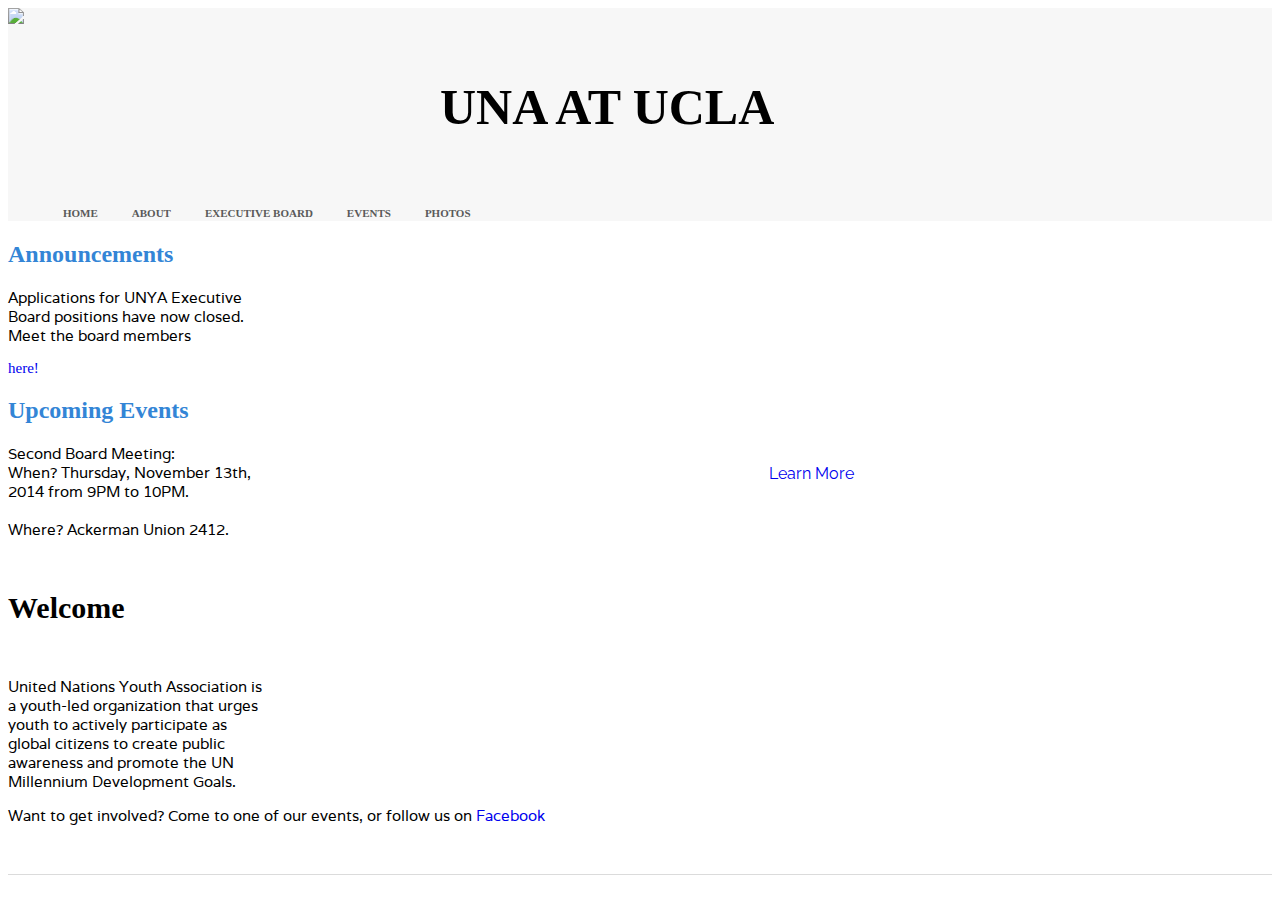
==== index.html @ 08759864 "Update index.html" ====
<!DOCTYPE html>
<html>

  <head>
    <link rel="stylesheet" href="/stylesheets/stylesheet.css">
    <link href='http://fonts.googleapis.com/css?family=Varela' rel='stylesheet' type='text/css'>
    <link href='http://fonts.googleapis.com/css?family=Raleway' rel='stylesheet' type='text/css'>
    <link rel="stylesheet" href="/stylesheets/bootstrap.css">
    <link rel="stylesheet" href="/stylesheets/styles.css">
    
  </head>

  <body>
   <div class="nav">
      <div class="container">
      <div class="row"> 
      	
      		<div class = "col-md-2">
      			<a href = "/"><img src= "http://upload.wikimedia.org/wikipedia/commons/thumb/e/ee/UN_emblem_blue.svg/2000px-UN_emblem_blue.svg.png"> </a>
      		</div>
      	
      		<div class = "col-md-5">
 		<a href = "/"><h1>UNA at UCLA</h1></a>
 	
      	</div>
       <!-- <ul class="pull-left">
          <li><a href="#">About</a></li>
          <li><a href="/executive_board.html">Executive Board</a></li>
          </ul> -->
          <div class="col-md-8"> <ul class="pull-left">
          <li><a href="/">Home</a></li>
         <li><a href="#">About</a></li>
          <li><a href="/executive_board.html">Executive Board</a></li>
          <li><a href="/events.html">Events</a></li>
          <li><a href="/photos.html">Photos</a></li>
          </div>
        </ul>
        </div>
        </div>
  </div>
   <div class="jumbotron">
      <div class="container">
      <div class = "row">  
      <div class = "col-md-12"> 
      		<h1>United Nations Youth Association</h1>
      		<ul class="pull-right">
        		<a href="#">Learn More</a>
        		</ul>
		 </div>
        </div>

      </div>
     
    </div> 
   
    </div>

   <!-- <div class="jumbotron">
      <div class="container">
        <h1>United Nations Youth Association</h1>
        <p>Content</p>
        <a href="#">Learn More</a>
      </div>
    </div> -->
 <div class = "about_the_club">
 	<div class= "container">
 		<div class = "row"> 
 			<div class = "col-md-2">
 				<h2> Announcements</h2>
					 <p>Applications for UNYA Executive Board positions have now closed. Meet the board members</p>
					 <a href = "/executive_board.html">here!</a>
 			</div>
 			<div class = "col-md-2">
 				<h2> Upcoming Events</h2>
 					<p>Second Board Meeting: <br>When? Thursday, November 13th, 2014 from 9PM to 10PM.</br><br> Where? Ackerman Union 2412. </br></p>
 			</div>
 		<!--	<ul class = "pull-right">
			<div class = "col-md-4">
            			<img src="http://www.lk.cs.ucla.edu/images/logo.jpeg">
            			</div>
        		</div>
        		</ul>-->
        	
		<br>
			
			 <div class = "col-md-8">
			 <h1> Welcome</h1>
				 <br> 
       					<p> United Nations Youth Association is a youth-led organization that urges youth to actively participate as global citizens to create public awareness and promote the UN Millennium Development Goals. </p>
       					<p> Want to get involved? Come to one of our events, or follow us on <a href = "https://www.facebook.com/UNYOUTHUCLA"> Facebook</a></p>
        			</br>
        		</br>
			</div>
        	</div>
    	</div>
</div>
</div>
</div>
    <div class="learn-more">
	  <div class="container">
		<div class="row">
	  	  <div class="col-md-4">
			<h3></h3>
			<p></p>
			<p><a href="#"></a></p>
		  </div>
		  <div class="col-md-4">
			<h3></h3>
			<p></p>
			<p><a href="#"></a>
	      </div>
		  <div class="col-md-4">
			<h3></h3>
			<p></p>
			<p><a href="#"></a></p>
		  </div>
	    </div>
	  </div>
	</div>
  </body>
</html>
---- stylesheets/styles.css ----
.nav a {
  color: #5a5a5a;
  font-size: 11px;
  font-weight: bold;
  padding: 20px 15px;
  text-transform: uppercase;
  margin-left: auto;
  margin-right: auto;
  
}

.nav img{
  float: left;
  width: 200px;
  display: inline-block;
    margin:0px;
    padding:0px;
    border:none;

}
.nav h1{
  color: black;
  font-size: 50px;
  font-weight: bold;
  width: 400px;
  margin-left: auto;
  margin-right: auto;
 
}
.nav {
  background-color: #f7f7f7;
}

/*.nav {
  background-image: url('http://upload.wikimedia.org/wikipedia/commons/thumb/e/ee/UN_emblem_blue.svg/2000px-UN_emblem_blue.svg.png');
  padding-right: 200px;
  background-repeat: no-repeat;
  width: 400px;
}*/

.nav li {
  display: inline;
  
}
.row p{
  font-family: 'Varela', sans-serif;
}

.jumbotron {
  background-image:url('https://farm4.staticflickr.com/3644/3414000730_ee6ea02b8d.jpg');
  float: right;
  height: 560px;
  width: 1000px;
  background-repeat: no-repeat;
  background-size: cover;
  text-align:center;
  font-family: 'Raleway', sans-serif;
  font-size: 14px
  color: black;
  
}


.jumbotron .container {
  float: right;
  /*top:100px;*/
  color: #3385D6;
}

.jumbotron h1 {
  color: white;
  font-size: 48px;  
  font-family: 'Varela', sans-serif;
  padding-left: 200px;
  padding-top: 100px;
}


.learn-more {
  background-color: #f7f7f7;
}

.learn-more h3 {
  font-family: 'Shift', sans-serif;
  font-size: 18px;
  font-weight: bold;
}

.learn-more a {
  color: #3385D6;
}
.about_the_club{
    background-color: white;
     border-bottom: 1px solid #dbdbdb;
}
.about_the_club h2{
    color: #3385D6;
    font-size:24px;
    display: block;
}
.about_the_club{
    font-size: 15px;
    margin-bottom: 1px;
}
.about_the_club img{
    margin:0px;
    padding:0px;
    border:none;
    width: 200px;
}
.about_the_club p{
  color: black;
  display: block;
  top: 200px;
}
.about_the_club row{
  display: inline;
}
.about_the_club unya_poverty{
  display: inline;
}
.about_the_club unya_secretary{
  display: inline;
}
.about_the_club sustainability{
  display: inline;
}

a:hover {
  color:#3385D6 ;
text-decoration: none ;
}
a:link {
text-decoration: none;
}
a:visited {
text-decoration: none;
}

.img-circle{
  border-radius: 50%;
}
.bar h2{
  background-color: 909090;
  margin-left: auto;
  margin-right: auto;
  text-align:center;
  font-family: 'Raleway', sans-serif;
}
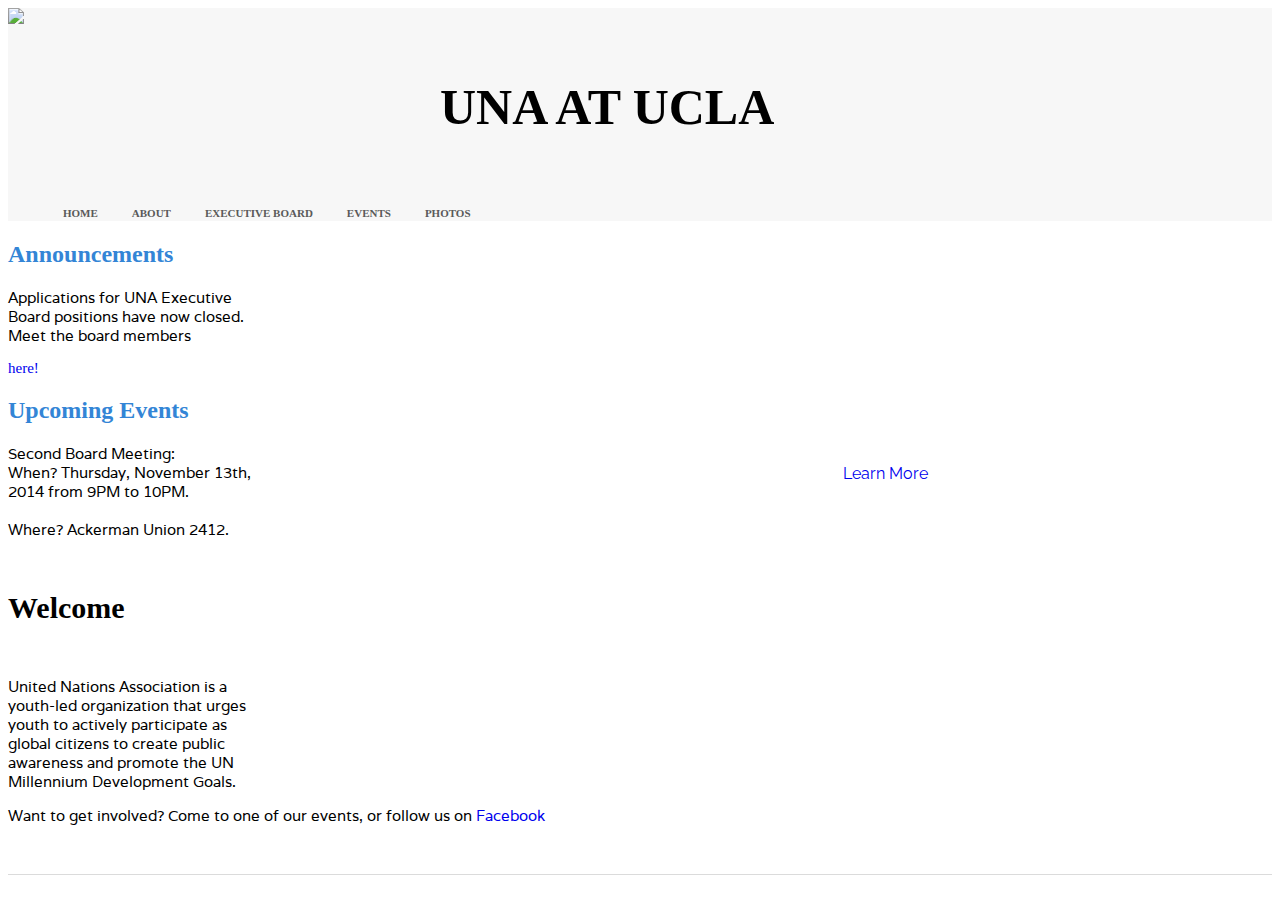
==== commit ab0dd068: "Update index.html" ====
--- a/index.html
+++ b/index.html
@@ -20,40 +20,32 @@
       		</div>
       	
       		<div class = "col-md-5">
- 		<a href = "/"><h1>UNA at UCLA</h1></a>
- 	
-      	</div>
-       <!-- <ul class="pull-left">
-          <li><a href="#">About</a></li>
-          <li><a href="/executive_board.html">Executive Board</a></li>
-          </ul> -->
-          <div class="col-md-8"> <ul class="pull-left">
-          <li><a href="/">Home</a></li>
-         <li><a href="#">About</a></li>
-          <li><a href="/executive_board.html">Executive Board</a></li>
-          <li><a href="/events.html">Events</a></li>
-          <li><a href="/photos.html">Photos</a></li>
-          </div>
-        </ul>
-        </div>
-        </div>
-  </div>
+ 			<a href = "/"><h1>UNA at UCLA</h1></a>
+ 		</div>
+		<div class="col-md-8"> <ul class="pull-left">
+         		<li><a href="/">Home</a></li>
+         		<li><a href="/about.html">About</a></li>
+          		<li><a href="/executive_board.html">Executive Board</a></li>
+          		<li><a href="/events.html">Events</a></li>
+          		<li><a href="/photos.html">Photos</a></li>
+        	</div>
+        	</ul>
+       </div>
+       </div>
+   </div>
    <div class="jumbotron">
       <div class="container">
       <div class = "row">  
       <div class = "col-md-12"> 
-      		<h1>United Nations Youth Association</h1>
+      		<h1>United Nations  Association</h1>
       		<ul class="pull-right">
-        		<a href="#">Learn More</a>
+        		<a href="/about">Learn More</a>
         		</ul>
-		 </div>
+	</div>
         </div>
-
-      </div>
-     
+        </div>
     </div> 
-   
-    </div>
+  </div>
 
    <!-- <div class="jumbotron">
       <div class="container">
@@ -67,7 +59,7 @@
  		<div class = "row"> 
  			<div class = "col-md-2">
  				<h2> Announcements</h2>
-					 <p>Applications for UNYA Executive Board positions have now closed. Meet the board members</p>
+					 <p>Applications for UNA Executive Board positions have now closed. Meet the board members</p>
 					 <a href = "/executive_board.html">here!</a>
  			</div>
  			<div class = "col-md-2">
@@ -86,7 +78,7 @@
 			 <div class = "col-md-8">
 			 <h1> Welcome</h1>
 				 <br> 
-       					<p> United Nations Youth Association is a youth-led organization that urges youth to actively participate as global citizens to create public awareness and promote the UN Millennium Development Goals. </p>
+       					<p> United Nations Association is a youth-led organization that urges youth to actively participate as global citizens to create public awareness and promote the UN Millennium Development Goals. </p>
        					<p> Want to get involved? Come to one of our events, or follow us on <a href = "https://www.facebook.com/UNYOUTHUCLA"> Facebook</a></p>
         			</br>
         		</br>
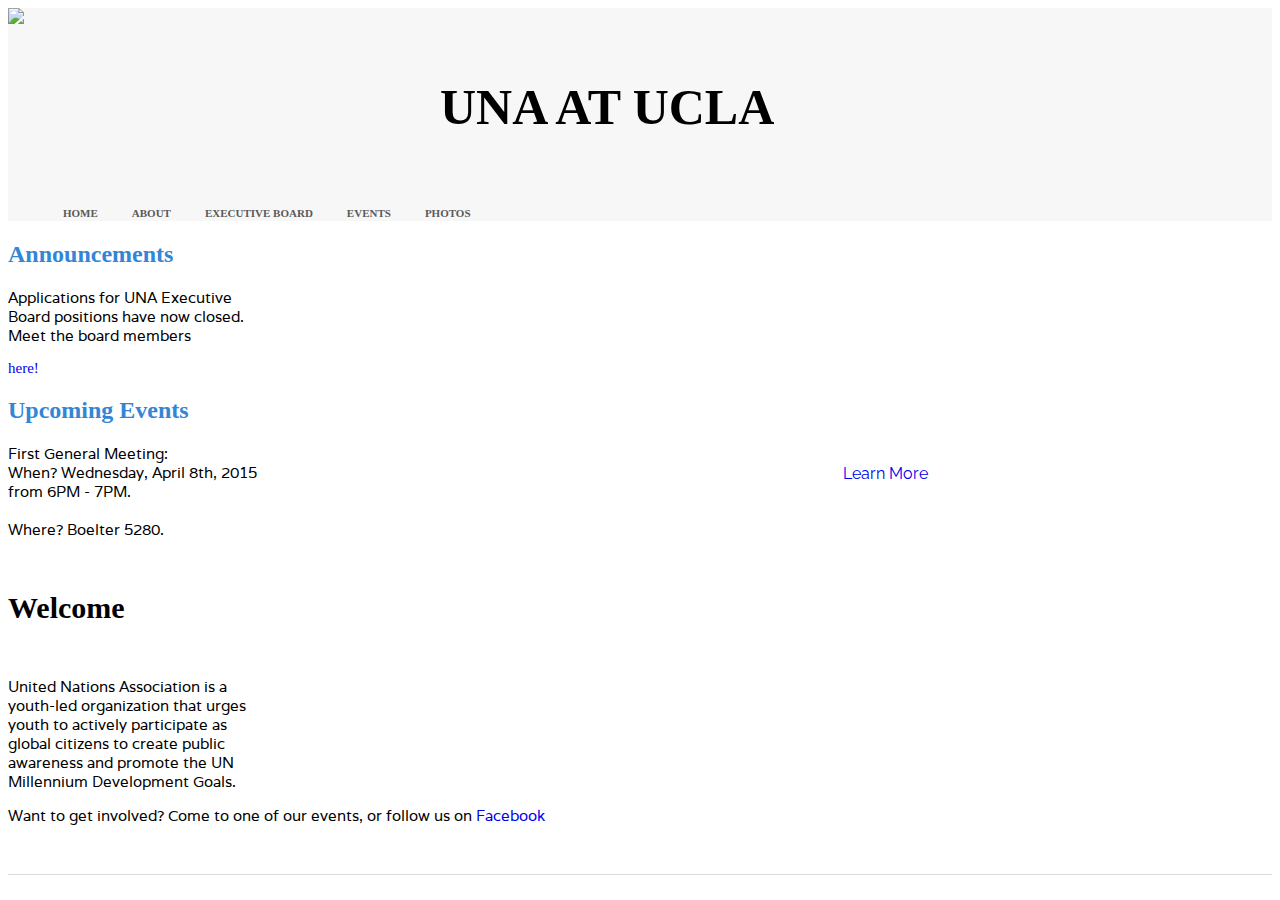
==== commit ebdeec82: "Update index.html" ====
--- a/index.html
+++ b/index.html
@@ -64,7 +64,7 @@
  			</div>
  			<div class = "col-md-2">
  				<h2> Upcoming Events</h2>
- 					<p>Second Board Meeting: <br>When? Thursday, November 13th, 2014 from 9PM to 10PM.</br><br> Where? Ackerman Union 2412. </br></p>
+ 					<p>First General Meeting: <br>When? Wednesday, April 8th, 2015 from 6PM - 7PM.</br><br> Where? Boelter 5280. </br></p>
  			</div>
  		<!--	<ul class = "pull-right">
 			<div class = "col-md-4">
